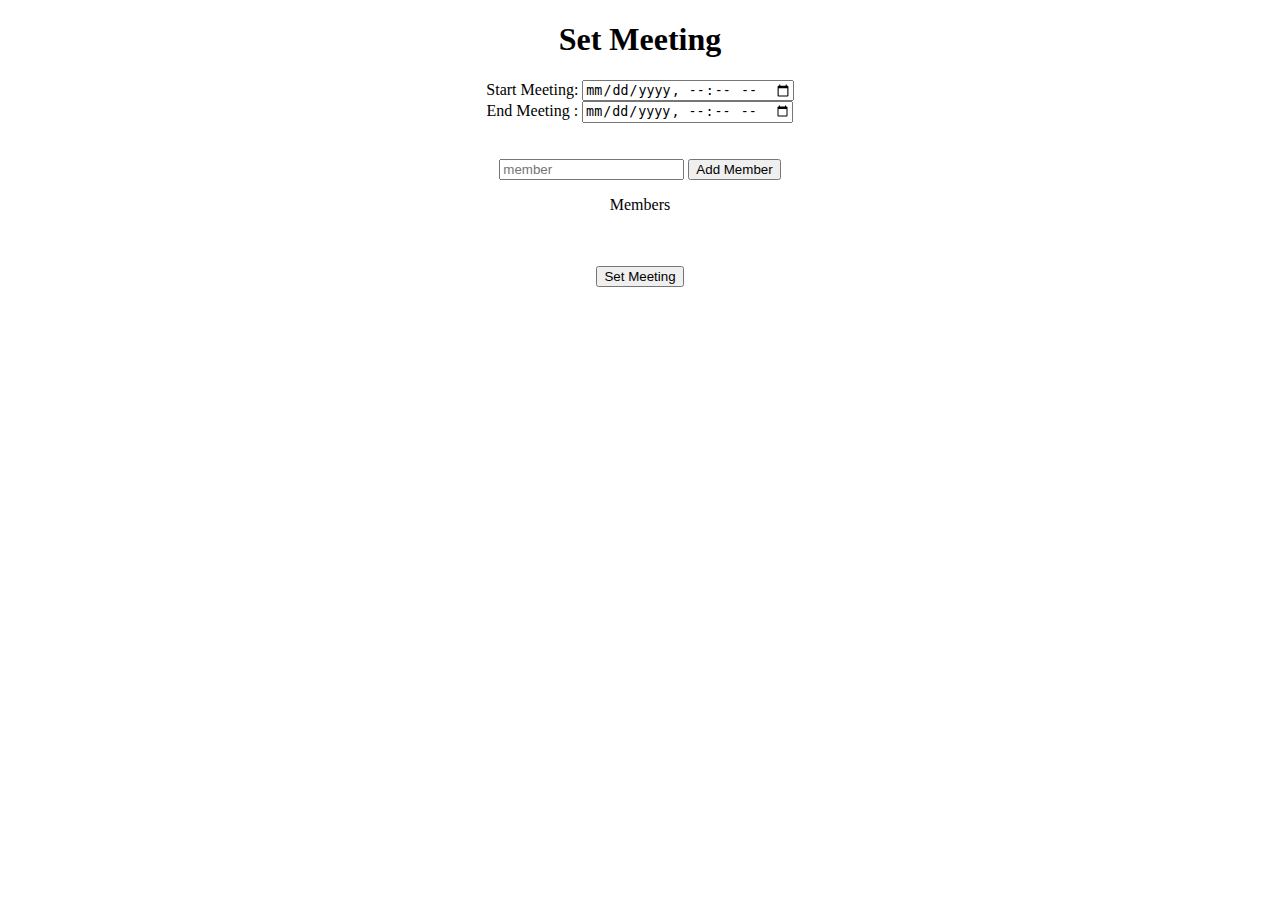
==== src/main/resources/templates/addmeeting.html @ 99774289 "changes" ====
<!DOCTYPE html>
<html>
<head>
    <meta charset="UTF-8">
    <title>Set Meeting</title>
    <script src="https://ajax.googleapis.com/ajax/libs/jquery/3.4.1/jquery.min.js"></script>
    <script type="text/javascript">
var start_time;
var end_time;
var list=[];

function checkStart() {
    if(list.length!=0)
    {
    if (confirm('Are you sure this will delete all added member')) {
    list.length=0;
    $("p").empty();
    start_time = $("#stMeeting").val();
    }
    else
    {
    $("#stMeeting").val(start_time);
    }
  }
  else{
  start_time = $("#stMeeting").val();
  }
}
function checkEnd() {

    if(list.length!=0)
    {
    if (confirm('Are you sure this will delete all added member')) {
    list.length=0;
    $("p").empty();
    end_time = $("#edMeeting").val();
    }
    else
    {
    $("#edMeeting").val(end_time);
    }
  }
  else{
  end_time = $("#edMeeting").val();
  }
}

$(document).ready(function(){

    $("#add").click(function(){

        var timing={
            "stDate":$("#stMeeting").val(),
            "edDate":$("#edMeeting").val()
         };
        var m=$('#member').val();
        if (!start_time && !end_time) {alert("Enter Valid Timing");}

        else if(m=="")  {alert("Enter Email"); }

        else if(list.includes(m))   {alert("Already included");}

        else{
        $.ajax({
            url: "/check/"+m,
            type: 'POST',
            data:  JSON.stringify(timing),
            dataType: "json",
            contentType: 'application/json',
            mimeType: 'application/json',
            success: function(data){
            if(data==true)
            {
                $("p").append("<ol>"+m+"</ol>");
                list.push(m);
            }
            else
            {
                alert("He is not available");
            }
            }
            });
        }
        $('#member').val("");
    });

    $("#set").click(function(){

        var timing={
            "stDate":$("#stMeeting").val(),
            "edDate":$("#edMeeting").val()
        };
        var Meeting = JSON.stringify({
            'hostId':"Prashu1996@gmail.com",
            'members' : list,
            'timing':timing
        });
        $.ajax({
            url: "/set_meeting",
            type: 'POST',
            data:  Meeting,
            dataType: "html",
            contentType: 'application/json',
            mimeType: 'application/json',
            success: function(){
                alert("Successfully Set Meeting");
            }
        });
        });

});

</script>
</head>
<body>
<div align="center">
<h1> Set Meeting</h1>
Start Meeting:
<input type="datetime-local" id="stMeeting" onfocusout="checkStart()" >
<br>
End Meeting  :
<input type="datetime-local" id="edMeeting" onfocusout="checkEnd()">
<br><br><br>

<input type="text" id="member" placeholder="member">
<button id="add">Add Member</button>
<P>Members</p>
<br><br>
<button id="set">Set Meeting</button>
</div>
</body>
</html>
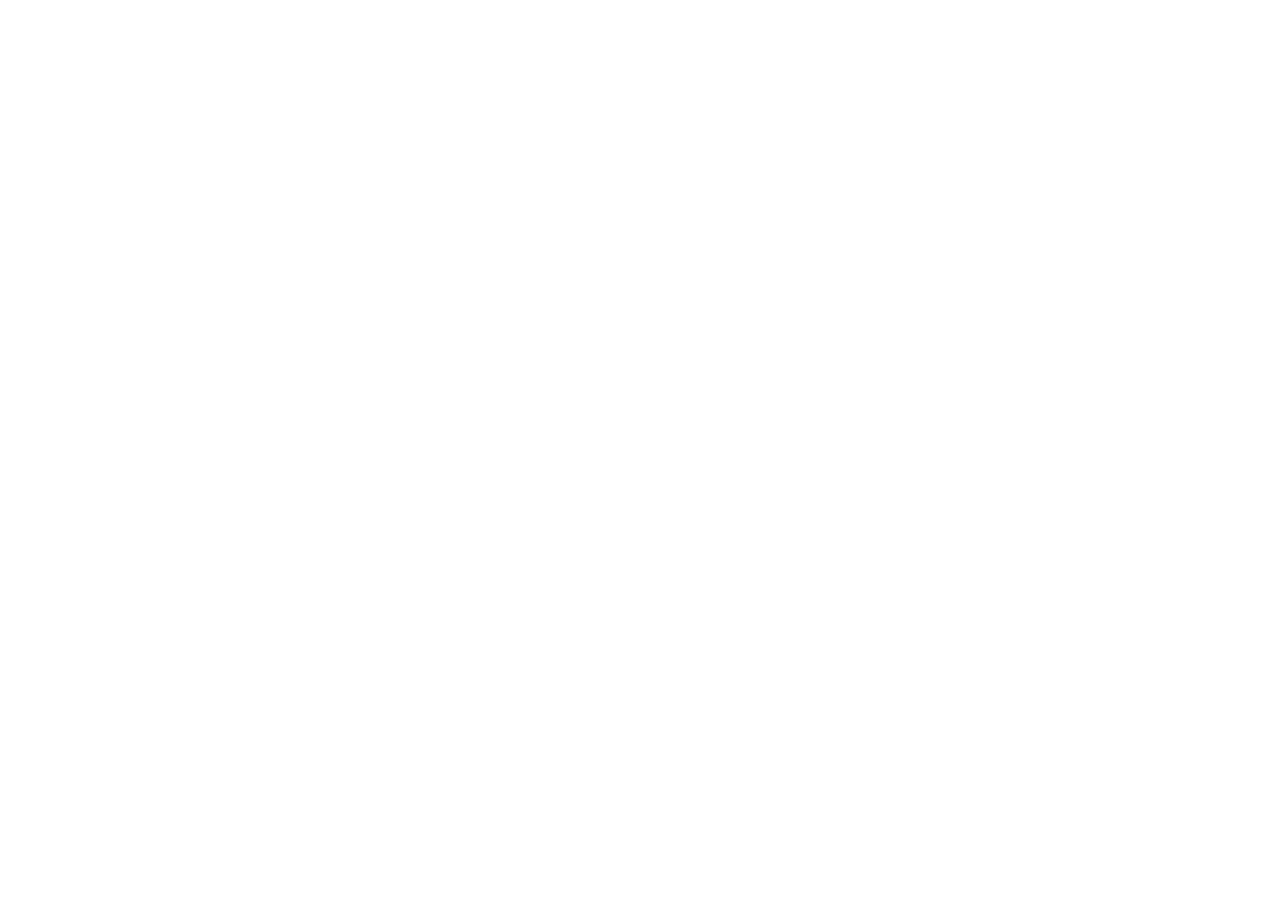
==== commit c4bf392c: "final commit" ====
--- a/src/main/resources/templates/addmeeting.html
+++ b/src/main/resources/templates/addmeeting.html
@@ -3,130 +3,37 @@
 <head>
     <meta charset="UTF-8">
     <title>Set Meeting</title>
+    <link rel="stylesheet" href="https://maxcdn.bootstrapcdn.com/bootstrap/3.4.0/css/bootstrap.min.css">
     <script src="https://ajax.googleapis.com/ajax/libs/jquery/3.4.1/jquery.min.js"></script>
-    <script type="text/javascript">
-var start_time;
-var end_time;
-var list=[];
+    <script src="../js/setMeeting.js"></script>
+</head>
 
-function checkStart() {
-    if(list.length!=0)
-    {
-    if (confirm('Are you sure this will delete all added member')) {
-    list.length=0;
-    $("p").empty();
-    start_time = $("#stMeeting").val();
-    }
-    else
-    {
-    $("#stMeeting").val(start_time);
-    }
-  }
-  else{
-  start_time = $("#stMeeting").val();
-  }
-}
-function checkEnd() {
+<body class="jumbotron">
 
-    if(list.length!=0)
-    {
-    if (confirm('Are you sure this will delete all added member')) {
-    list.length=0;
-    $("p").empty();
-    end_time = $("#edMeeting").val();
-    }
-    else
-    {
-    $("#edMeeting").val(end_time);
-    }
-  }
-  else{
-  end_time = $("#edMeeting").val();
-  }
-}
-
-$(document).ready(function(){
-
-    $("#add").click(function(){
-
-        var timing={
-            "stDate":$("#stMeeting").val(),
-            "edDate":$("#edMeeting").val()
-         };
-        var m=$('#member').val();
-        if (!start_time && !end_time) {alert("Enter Valid Timing");}
-
-        else if(m=="")  {alert("Enter Email"); }
-
-        else if(list.includes(m))   {alert("Already included");}
-
-        else{
-        $.ajax({
-            url: "/check/"+m,
-            type: 'POST',
-            data:  JSON.stringify(timing),
-            dataType: "json",
-            contentType: 'application/json',
-            mimeType: 'application/json',
-            success: function(data){
-            if(data==true)
-            {
-                $("p").append("<ol>"+m+"</ol>");
-                list.push(m);
-            }
-            else
-            {
-                alert("He is not available");
-            }
-            }
-            });
-        }
-        $('#member').val("");
-    });
-
-    $("#set").click(function(){
-
-        var timing={
-            "stDate":$("#stMeeting").val(),
-            "edDate":$("#edMeeting").val()
-        };
-        var Meeting = JSON.stringify({
-            'hostId':"Prashu1996@gmail.com",
-            'members' : list,
-            'timing':timing
-        });
-        $.ajax({
-            url: "/set_meeting",
-            type: 'POST',
-            data:  Meeting,
-            dataType: "html",
-            contentType: 'application/json',
-            mimeType: 'application/json',
-            success: function(){
-                alert("Successfully Set Meeting");
-            }
-        });
-        });
-
-});
-
-</script>
-</head>
-<body>
-<div align="center">
+<div  align="center">
 <h1> Set Meeting</h1>
 Start Meeting:
-<input type="datetime-local" id="stMeeting" onfocusout="checkStart()" >
+<input type="datetime-local" id="stMeeting" onfocusout="checkStart()">
 <br>
 End Meeting  :
 <input type="datetime-local" id="edMeeting" onfocusout="checkEnd()">
 <br><br><br>
 
-<input type="text" id="member" placeholder="member">
+<input type="text" id="member" placeholder="Member">
 <button id="add">Add Member</button>
 <P>Members</p>
 <br><br>
-<button id="set">Set Meeting</button>
+<button id="set" class="btn btn-success">Set Meeting</button>
 </div>
+<script>
+    var user=localStorage.getItem("email");
+    if(user!=null){
+    alert("sign in as "+user);
+    }
+    else
+    {
+    location.replace("http://localhost:8081/");
+    }
+</script>
 </body>
 </html>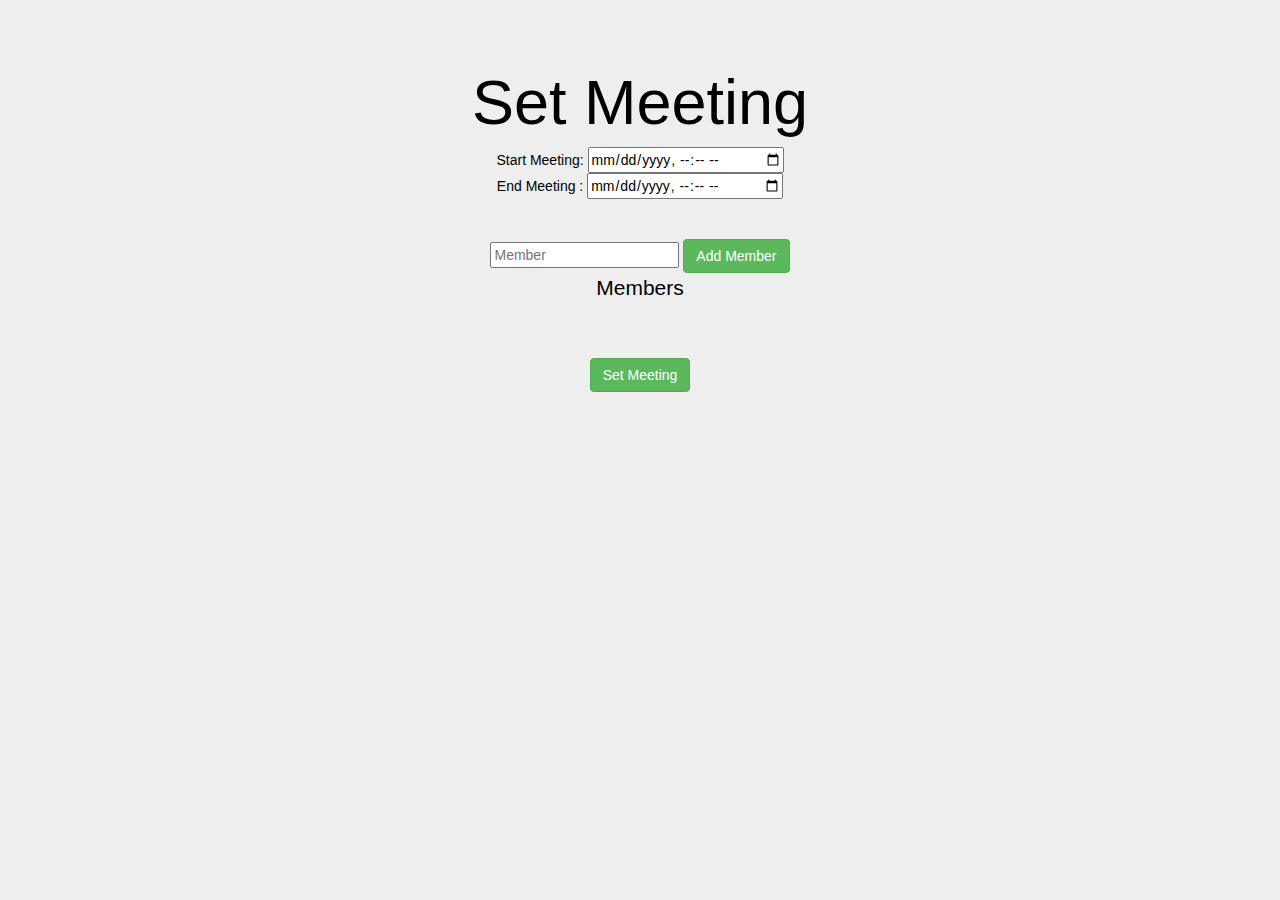
==== commit dc49eb4f: "pagali" ====
--- a/src/main/resources/templates/addmeeting.html
+++ b/src/main/resources/templates/addmeeting.html
@@ -5,35 +5,129 @@
     <title>Set Meeting</title>
     <link rel="stylesheet" href="https://maxcdn.bootstrapcdn.com/bootstrap/3.4.0/css/bootstrap.min.css">
     <script src="https://ajax.googleapis.com/ajax/libs/jquery/3.4.1/jquery.min.js"></script>
-    <script src="../js/setMeeting.js"></script>
+    <script type="text/javascript">
+var start_time;
+var end_time;
+var list=[];
+
+function checkStart() {
+    if(list.length!=0)
+    {
+    if (confirm('Are you sure this will delete all added member')) {
+    list.length=0;
+    $("p").empty();
+    start_time = $("#stMeeting").val();
+    }
+    else
+    {
+    $("#stMeeting").val(start_time);
+    }
+  }
+  else{
+  start_time = $("#stMeeting").val();
+  }
+}
+function checkEnd() {
+
+    if(list.length!=0)
+    {
+    if (confirm('Are you sure this will delete all added member')) {
+    list.length=0;
+    $("p").empty();
+    end_time = $("#edMeeting").val();
+    }
+    else
+    {
+    $("#edMeeting").val(end_time);
+    }
+  }
+  else{
+  end_time = $("#edMeeting").val();
+  }
+}
+
+$(document).ready(function(){
+
+    $("#add").click(function(){
+
+        var timing={
+            "stDate":$("#stMeeting").val(),
+            "edDate":$("#edMeeting").val()
+         };
+        var m=$('#member').val();
+        if (!start_time && !end_time) {alert("Enter Valid Timing");}
+
+        else if(m=="")  {alert("Enter Email"); }
+
+        else if(list.includes(m))   {alert("Already included");}
+
+        else{
+        $.ajax({
+            url: "/check/"+m,
+            type: 'POST',
+            data:  JSON.stringify(timing),
+            dataType: "json",
+            contentType: 'application/json',
+            mimeType: 'application/json',
+            success: function(data){
+            if(data==true)
+            {
+                $("p").append("<ol>"+m+"</ol>");
+                list.push(m);
+            }
+            else
+            {
+                alert("He is not available");
+            }
+            }
+            });
+        }
+        $('#member').val("");
+    });
+
+    $("#set").click(function(){
+
+        var timing={
+            "stDate":$("#stMeeting").val(),
+            "edDate":$("#edMeeting").val()
+        };
+        var Meeting = JSON.stringify({
+            'hostId':"Prashu1996@gmail.com",
+            'members' : list,
+            'timing':timing
+        });
+        $.ajax({
+            url: "/set_meeting",
+            type: 'POST',
+            data:  Meeting,
+            dataType: "html",
+            contentType: 'application/json',
+            mimeType: 'application/json',
+            success: function(){
+                alert("Successfully Set Meeting");
+            }
+        });
+        });
+
+});
+
+</script>
 </head>
-
 <body class="jumbotron">
-
-<div  align="center">
+<div align="center" >
 <h1> Set Meeting</h1>
 Start Meeting:
-<input type="datetime-local" id="stMeeting" onfocusout="checkStart()">
+<input type="datetime-local" id="stMeeting" onfocusout="checkStart()" >
 <br>
 End Meeting  :
 <input type="datetime-local" id="edMeeting" onfocusout="checkEnd()">
 <br><br><br>
 
 <input type="text" id="member" placeholder="Member">
-<button id="add">Add Member</button>
+<button id="add" class="btn btn-success">Add Member</button>
 <P>Members</p>
 <br><br>
 <button id="set" class="btn btn-success">Set Meeting</button>
 </div>
-<script>
-    var user=localStorage.getItem("email");
-    if(user!=null){
-    alert("sign in as "+user);
-    }
-    else
-    {
-    location.replace("http://localhost:8081/");
-    }
-</script>
 </body>
 </html>